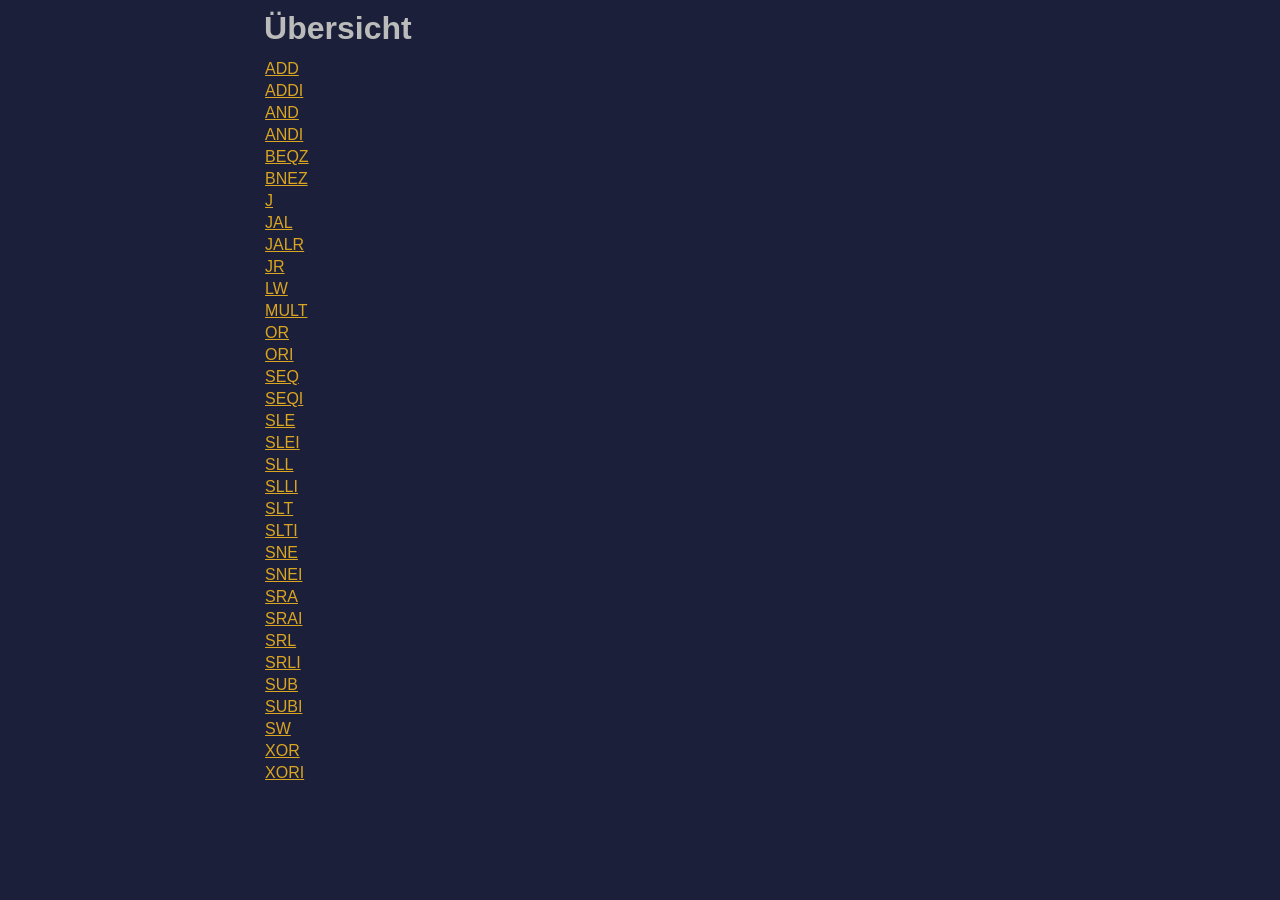
==== website/pages/index.html @ 3baca01c "Initial Commit" ====
<!DOCTYPE html>
<html>
  <head>
    <title>DLX Reference</title>
    <meta charset="UTF-8">
    <link href="../stylesheets/general.css" rel="stylesheet">
  </head>
  <body>
    <div class="main">
      <div>
        <h1>Übersicht</h1>
      </div>
      <div>
        <table>
          <tr>
            <td><a href="instructions/ADD.html">ADD</a></td>
          </tr>
          <tr>
            <td><a href="instructions/ADDI.html">ADDI</a></td>
          </tr>
          <tr>
            <td><a href="instructions/AND.html">AND</a></td>
          </tr>
          <tr>
            <td><a href="instructions/ANDI.html">ANDI</a></td>
          </tr>
          <tr>
            <td><a href="instructions/BEQZ.html">BEQZ</a></td>
          </tr>
          <tr>
            <td><a href="instructions/BNEZ.html">BNEZ</a></td>
          </tr>
          <tr>
            <td><a href="instructions/J.html">J</a></td>
          </tr>
          <tr>
            <td><a href="instructions/JAL.html">JAL</a></td>
          </tr>
          <tr>
            <td><a href="instructions/JALR.html">JALR</a></td>
          </tr>
          <tr>
            <td><a href="instructions/JR.html">JR</a></td>
          </tr>
          <tr>
            <td><a href="instructions/LW.html">LW</a></td>
          </tr>
          <tr>
            <td><a href="instructions/MULT.html">MULT</a></td>
          </tr>
          <tr>
            <td><a href="instructions/OR.html">OR</a></td>
          </tr>
          <tr>
            <td><a href="instructions/ORI.html">ORI</a></td>
          </tr>
          <tr>
            <td><a href="instructions/SEQ.html">SEQ</a></td>
          </tr>
          <tr>
            <td><a href="instructions/SEQI.html">SEQI</a></td>
          </tr>
          <tr>
            <td><a href="instructions/SLE.html">SLE</a></td>
          </tr>
          <tr>
            <td><a href="instructions/SLEI.html">SLEI</a></td>
          </tr>
          <tr>
            <td><a href="instructions/SLL.html">SLL</a></td>
          </tr>
          <tr>
            <td><a href="instructions/SLLI.html">SLLI</a></td>
          </tr>
          <tr>
            <td><a href="instructions/SLT.html">SLT</a></td>
          </tr>
          <tr>
            <td><a href="instructions/SLTI.html">SLTI</a></td>
          </tr>
          <tr>
            <td><a href="instructions/SNE.html">SNE</a></td>
          </tr>
          <tr>
            <td><a href="instructions/SNEI.html">SNEI</a></td>
          </tr>
          <tr>
            <td><a href="instructions/SRA.html">SRA</a></td>
          </tr>
          <tr>
            <td><a href="instructions/SRAI.html">SRAI</a></td>
          </tr>
          <tr>
            <td><a href="instructions/SRL.html">SRL</a></td>
          </tr>
          <tr>
            <td><a href="instructions/SRLI.html">SRLI</a></td>
          </tr>
          <tr>
            <td><a href="instructions/SUB.html">SUB</a></td>
          </tr>
          <tr>
            <td><a href="instructions/SUBI.html">SUBI</a></td>
          </tr>
          <tr>
            <td><a href="instructions/SW.html">SW</a></td>
          </tr>
          <tr>
            <td><a href="instructions/XOR.html">XOR</a></td>
          </tr>
          <tr>
            <td><a href="instructions/XORI.html">XORI</a></td>
          </tr>
        </table>
      </div>
    </div>
  </body>
</html>
---- website/stylesheets/general.css ----
body {
    background-color: #1b1f39;
    color: #bbbbbb;
    font-family: sans-serif;
}

div.main {
    max-width: 20cm;
    margin: auto;
}

h1 {
    margin: 10px 2px 10px 2px;
}

h2 {
    margin: 6px 2px 6px 2px;
}

p {
    margin: 2px 2px 2px 2px;
}

a {
    color: goldenrod;
}

a:visited {
    color: darkgoldenrod;
}
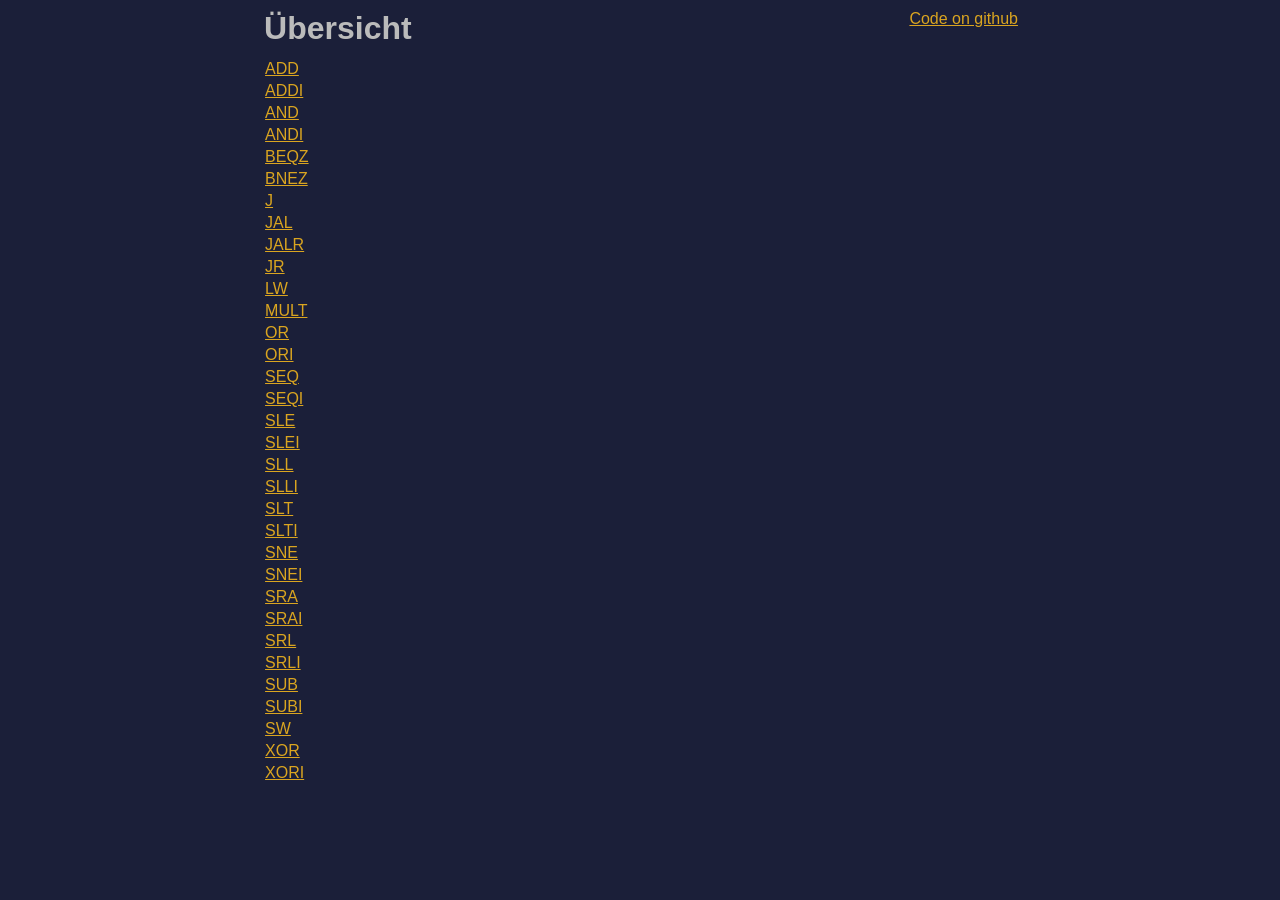
==== commit 54bb2da8: "Linked Github" ====
--- a/website/pages/index.html
+++ b/website/pages/index.html
@@ -4,9 +4,11 @@
     <title>DLX Reference</title>
     <meta charset="UTF-8">
     <link href="../stylesheets/general.css" rel="stylesheet">
+    <link href="../stylesheets/index.css" rel="stylesheet">
   </head>
   <body>
     <div class="main">
+      <div class="githublink"><a href="https://github.com/etwasanderes2/dlx-a-la-compsys-doc">Code on github</a></div>
       <div>
         <h1>Übersicht</h1>
       </div>
--- a/website/stylesheets/index.css
+++ b/website/stylesheets/index.css
@@ -0,0 +1,3 @@
+.githublink {
+    float: right;
+}
